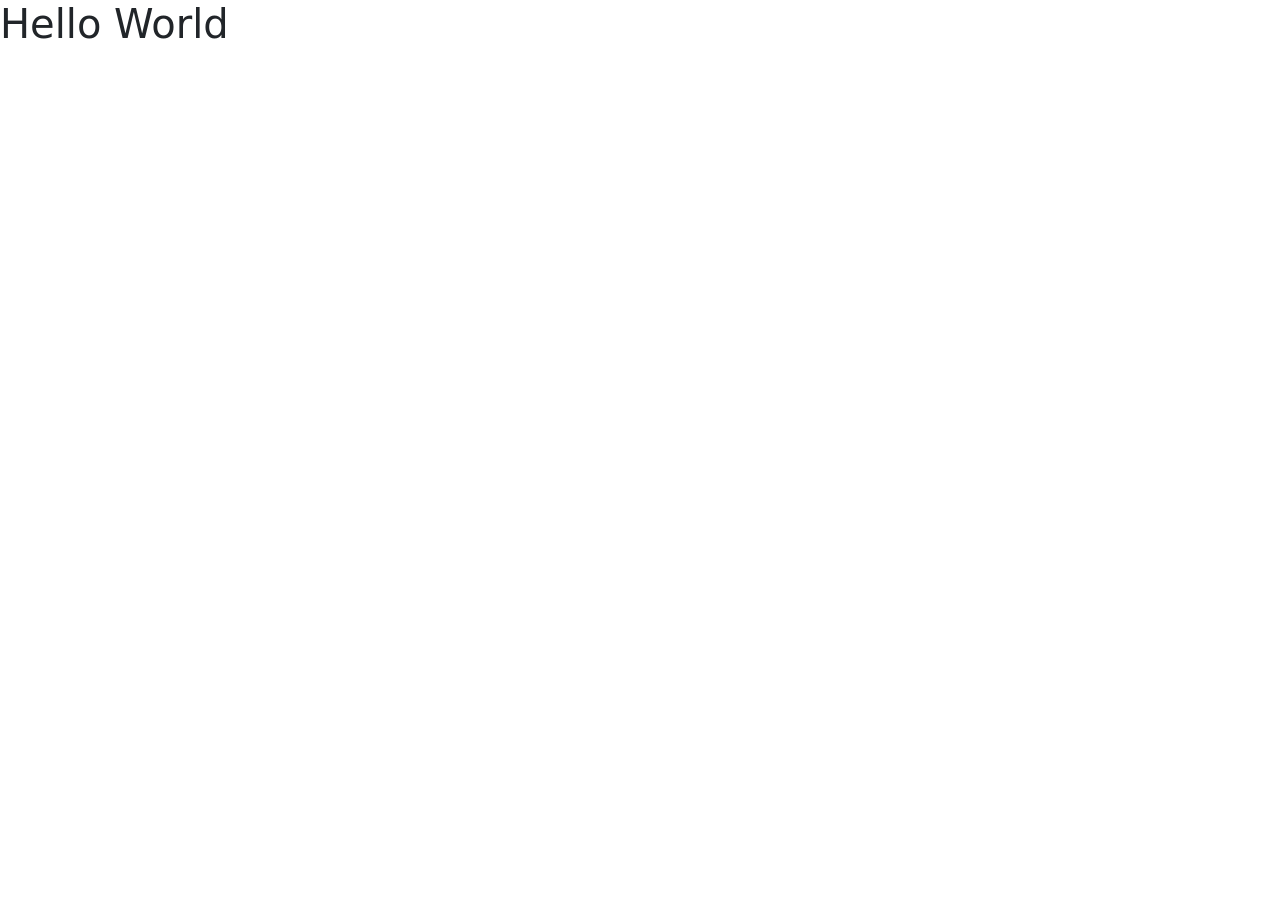
==== index.html @ 5859a53e "Initial commit" ====
<!DOCTYPE html>
<html lang="en">

<head>
  <title>My Webpage</title>
  <meta charset="UTF-8">
  <meta name="viewport" content="width=device-width, initial-scale=1.0"> 
  <!-- Bootstrap CSS & JS -->
  <link href="https://cdn.jsdelivr.net/npm/bootstrap@5.3.3/dist/css/bootstrap.min.css" rel="stylesheet">
  <script src="https://cdn.jsdelivr.net/npm/bootstrap@5.3.3/dist/js/bootstrap.bundle.min.js"></script>
  <!-- Custom CSS -->
  <link href="style.css" rel="stylesheet">
</head>

<body>
  <h1>Hello World</h1>



</body>
</html>
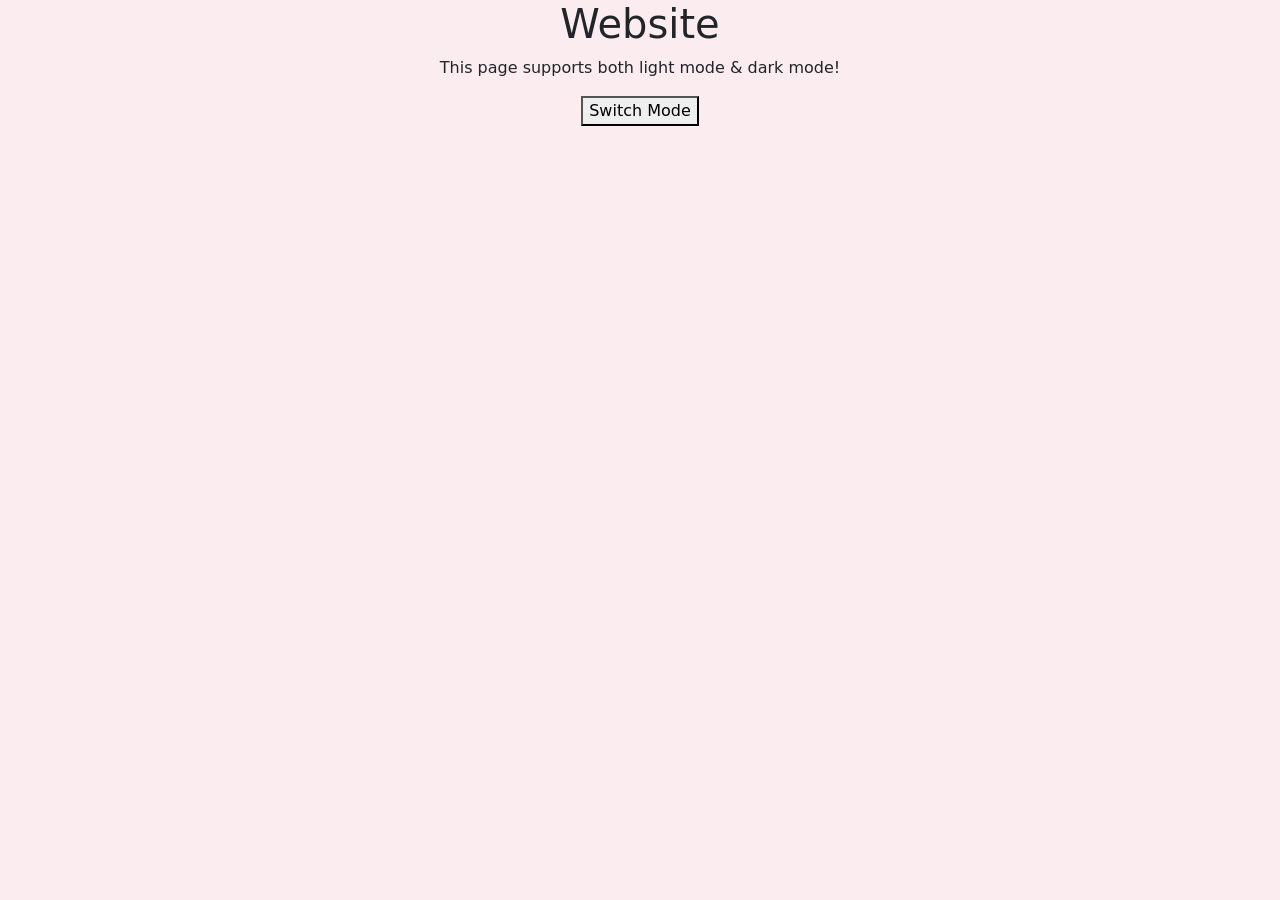
==== commit 9d619f3e: "query selector" ====
--- a/index.html
+++ b/index.html
@@ -13,7 +13,16 @@
 </head>
 
 <body>
-  <h1>Hello World</h1>
+
+  <div class="container text-center">
+
+    <h1 id="main-heading">Website</h1>
+
+    <p id="description">This page supports both light mode & dark mode!<p>
+
+      <button id="toggle">Switch Mode</button>
+
+  </div>
 
 
 
--- a/style.css
+++ b/style.css
@@ -0,0 +1,3 @@
+body {
+    background: rgb(250, 236, 239);
+}
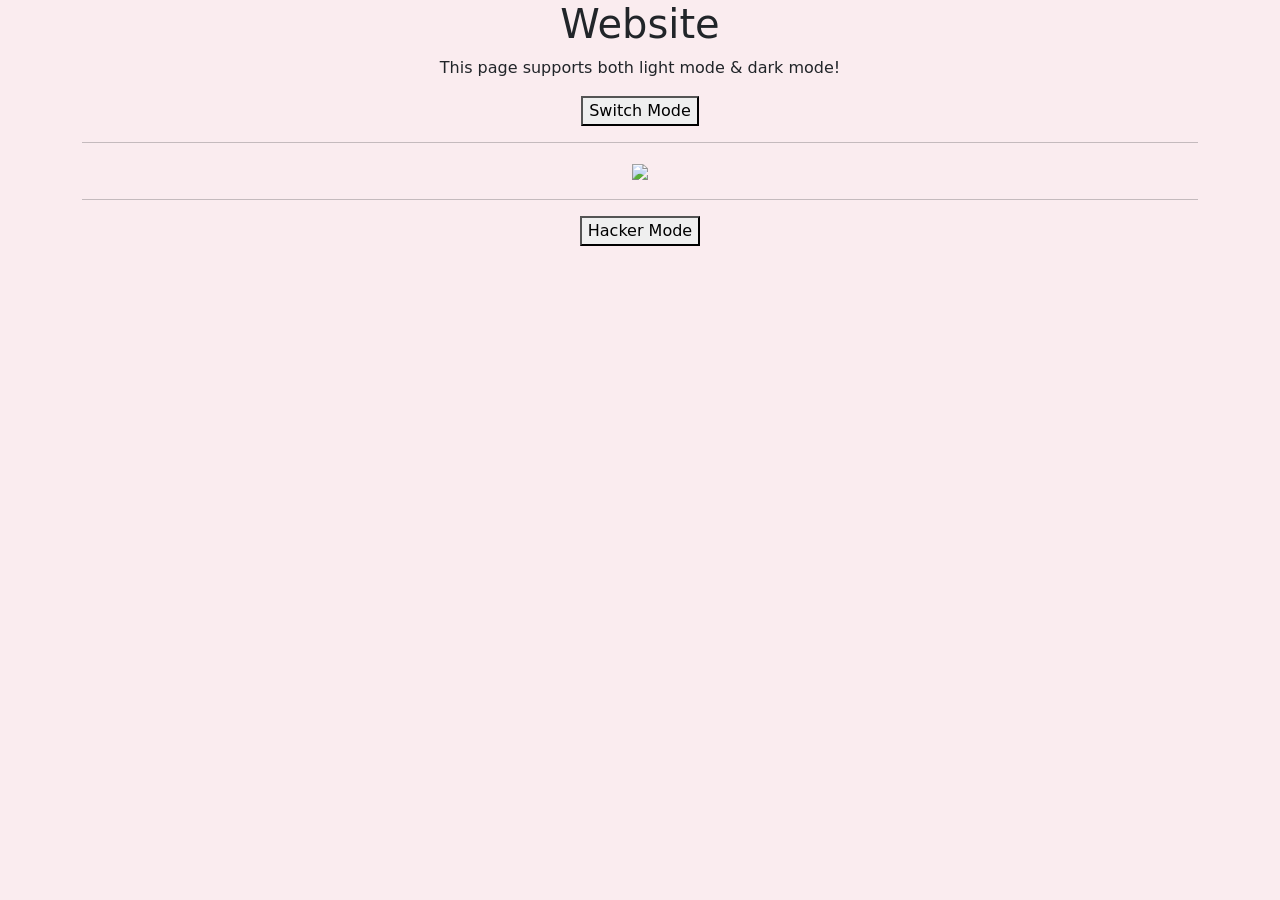
==== commit 8b513f73: "review/hacker button" ====
--- a/index.html
+++ b/index.html
@@ -22,6 +22,14 @@
 
       <button id="toggle">Switch Mode</button>
 
+      <hr>
+
+      <img id="image" src="https://www.dole.com/sites/default/files/styles/1024w768h-80/public/media/2025-01/pineaple.png?itok=6P-hraWo-o1Nbx-ho" class="img-fluid">
+
+      <hr>
+
+      <button id="hacker"> Hacker Mode </button>
+
   </div>
 
 
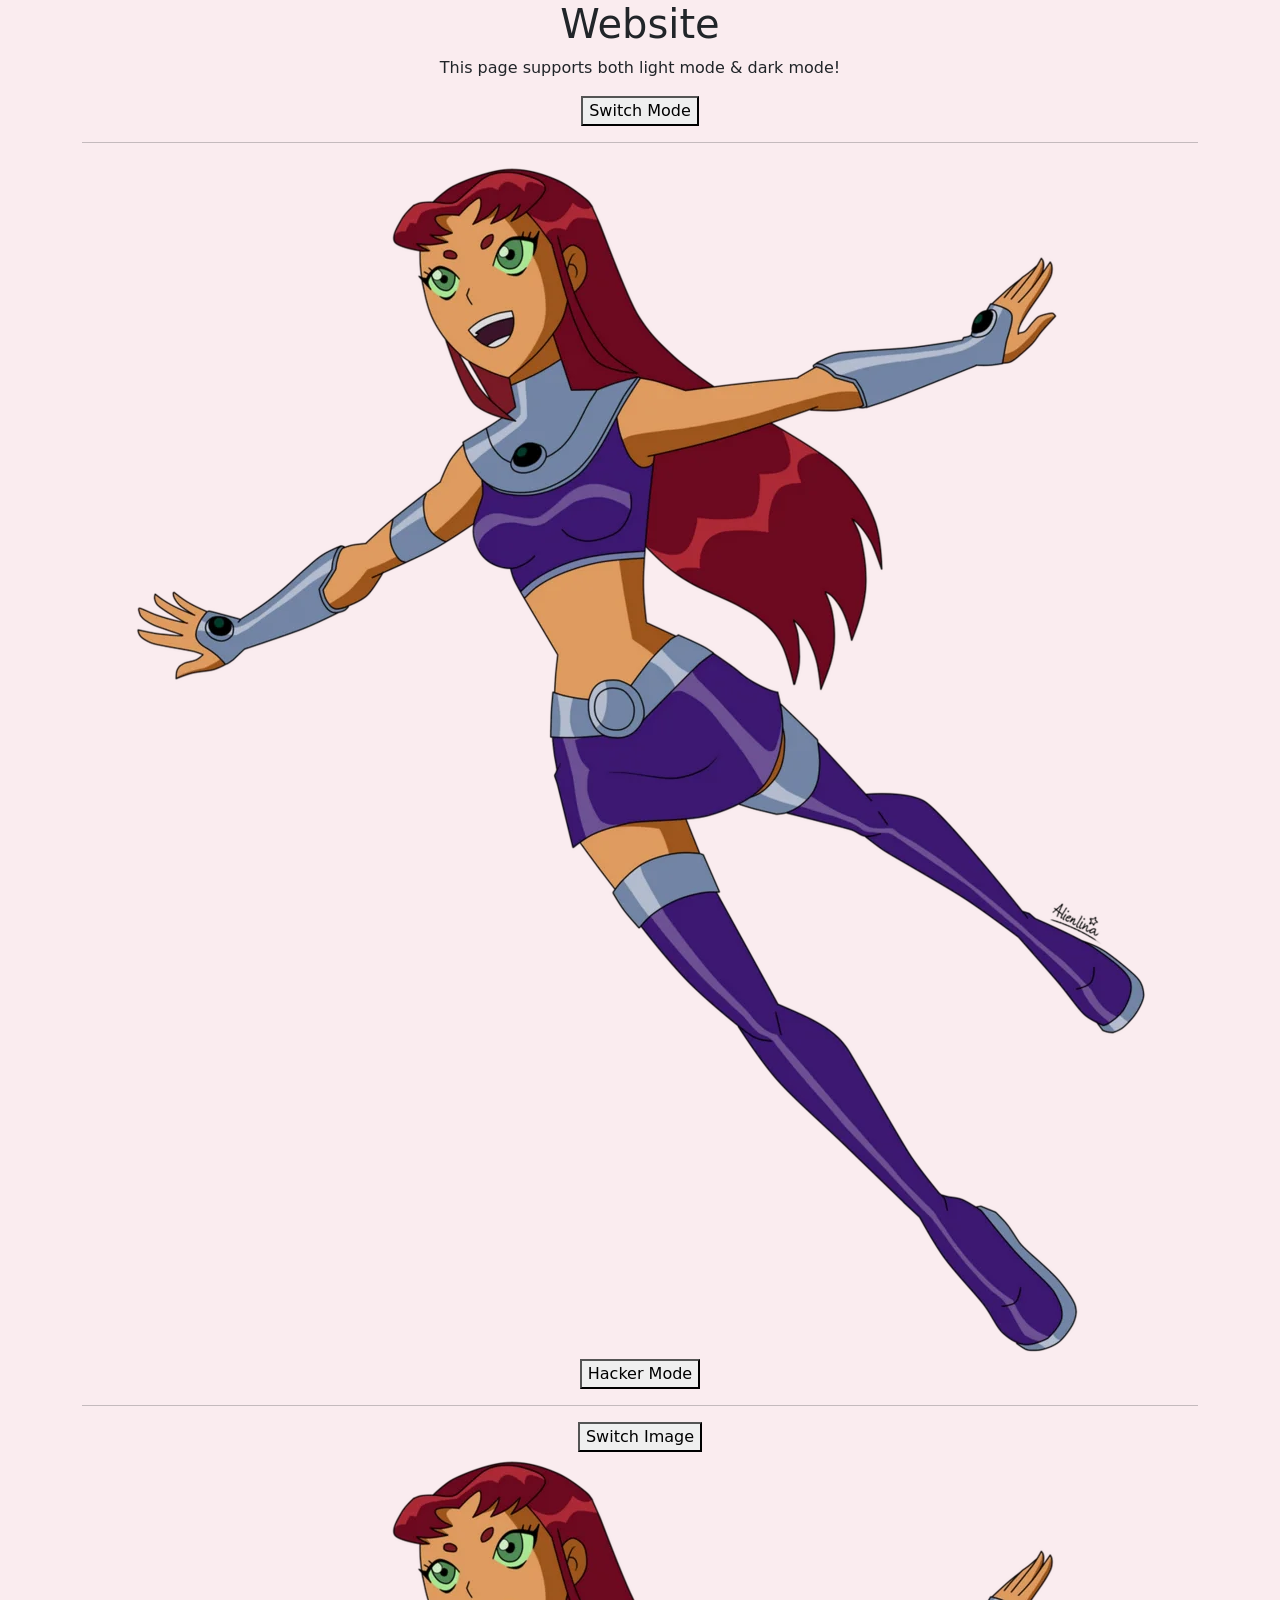
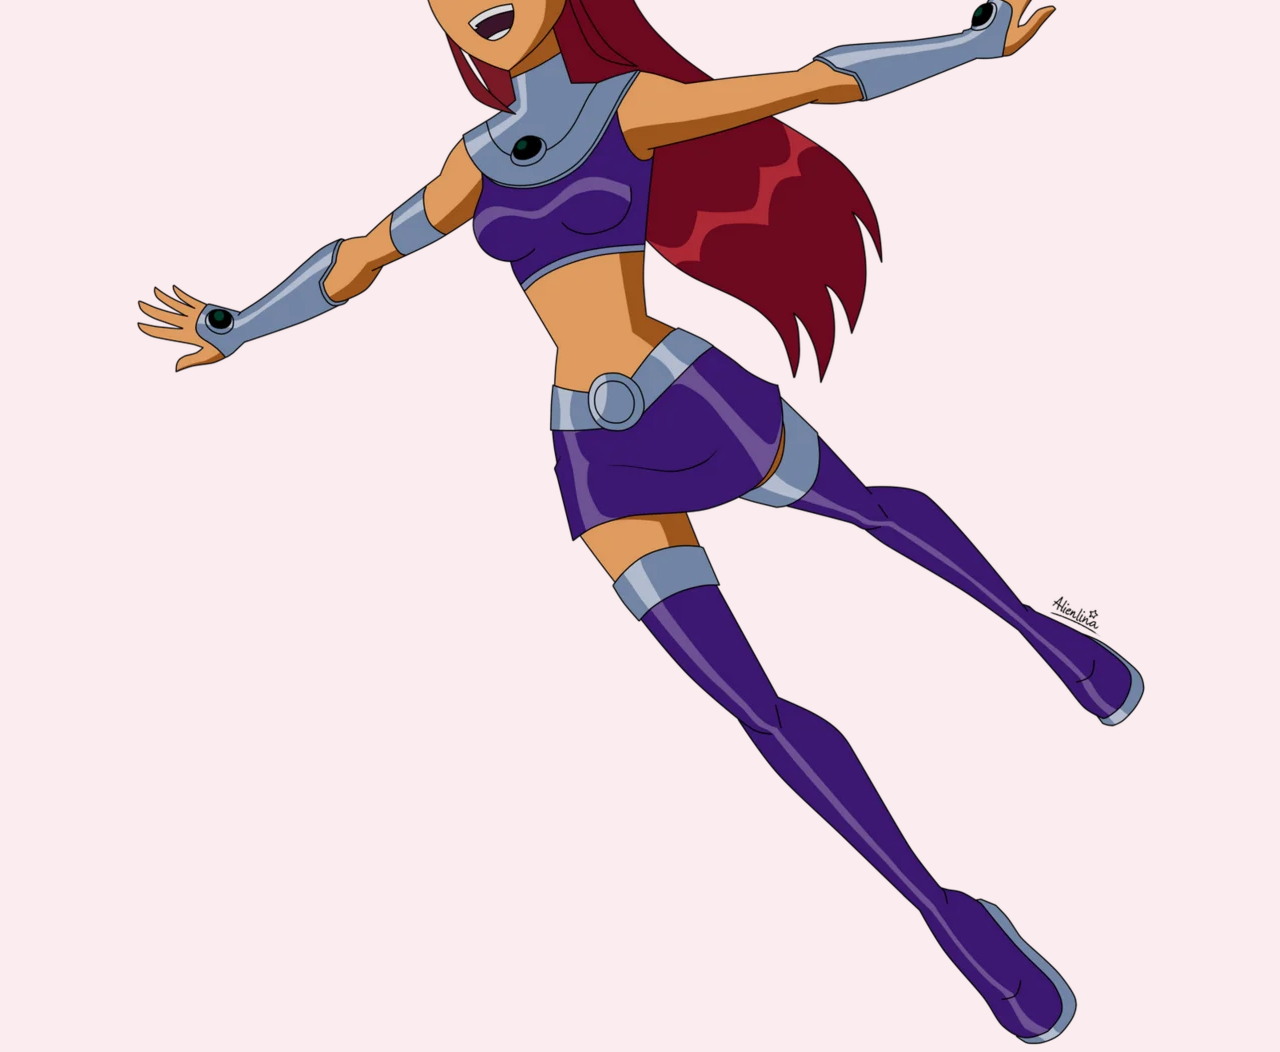
==== commit b9726bb4: "more buttons" ====
--- a/index.html
+++ b/index.html
@@ -24,11 +24,13 @@
 
       <hr>
 
-      <img id="image" src="https://www.dole.com/sites/default/files/styles/1024w768h-80/public/media/2025-01/pineaple.png?itok=6P-hraWo-o1Nbx-ho" class="img-fluid">
+      <img id="image" src="starfire.png"  class="img-fluid">
+
+      <button class="hacker"> Hacker Mode </button>
 
       <hr>
-
-      <button id="hacker"> Hacker Mode </button>
+      <button id="switch">Switch Image</button>
+      <img id="picture" src="starfire.png" class="img-fluid">
 
   </div>
 
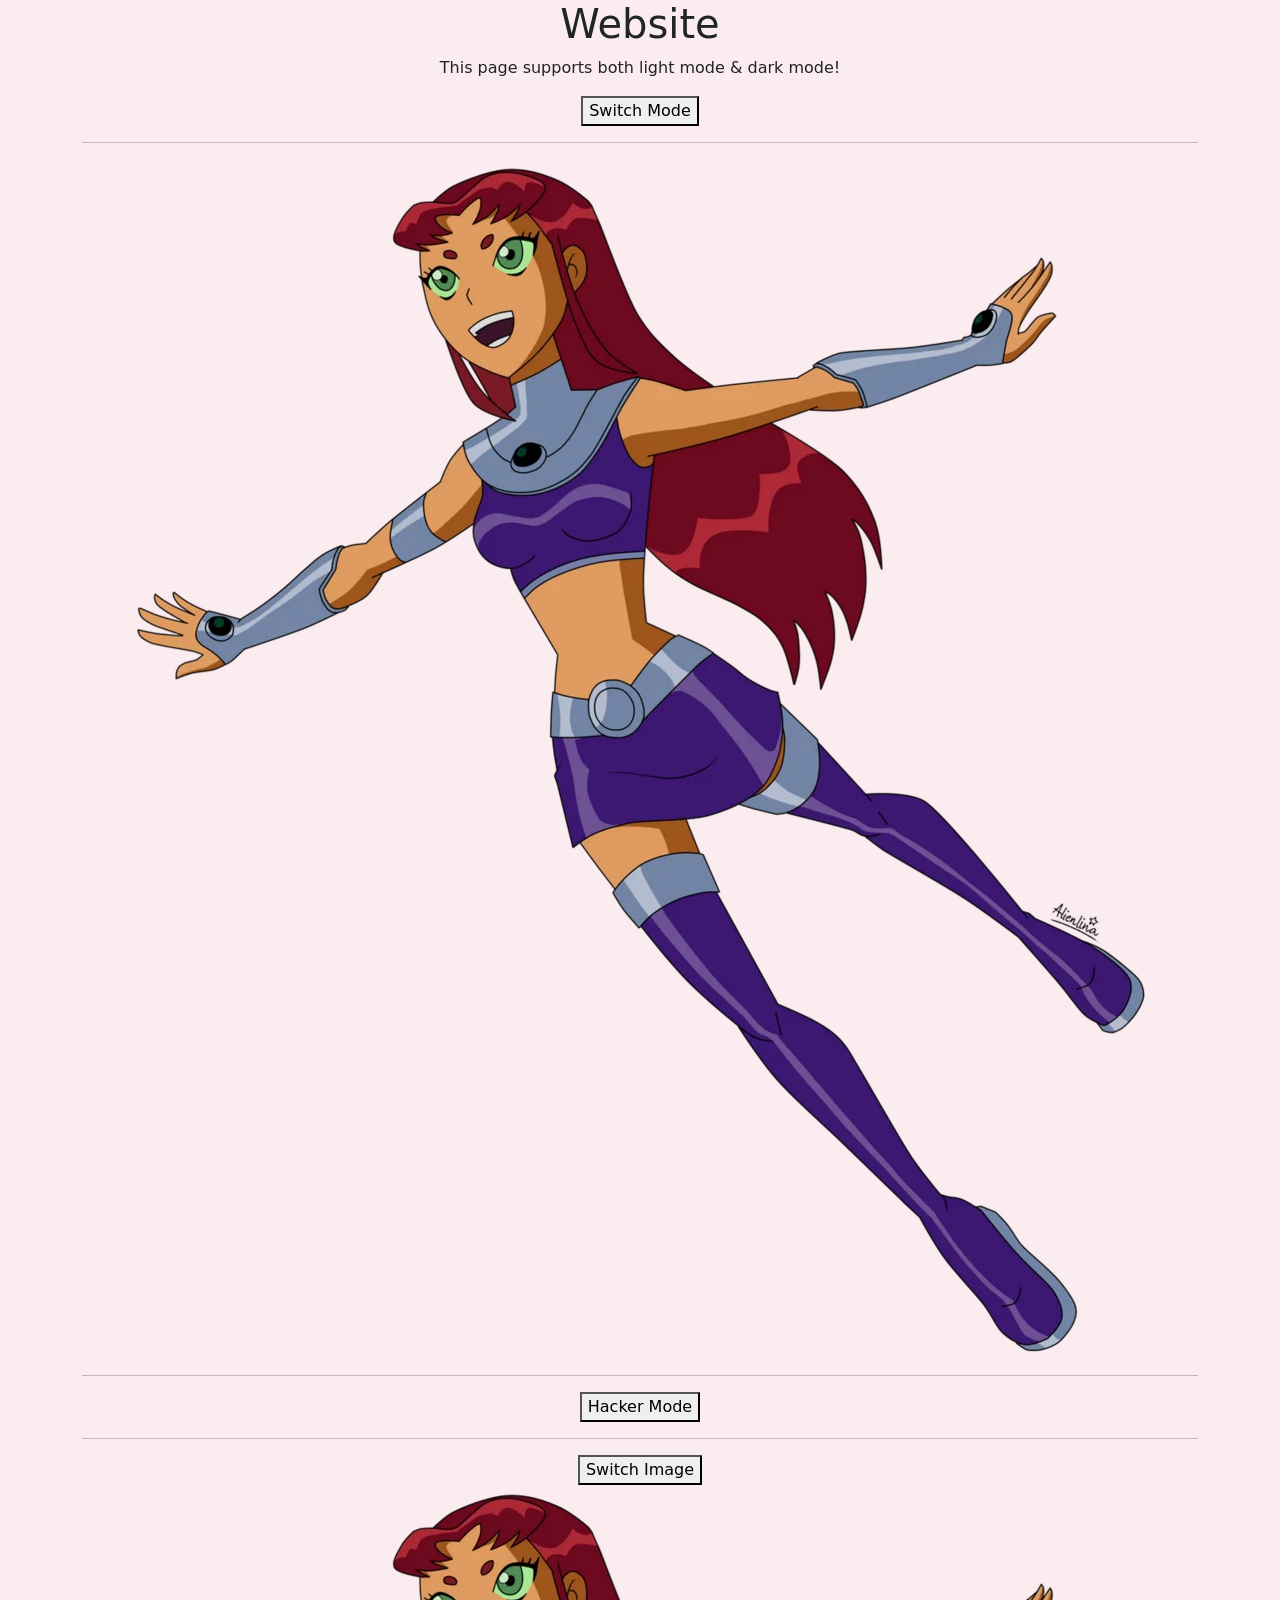
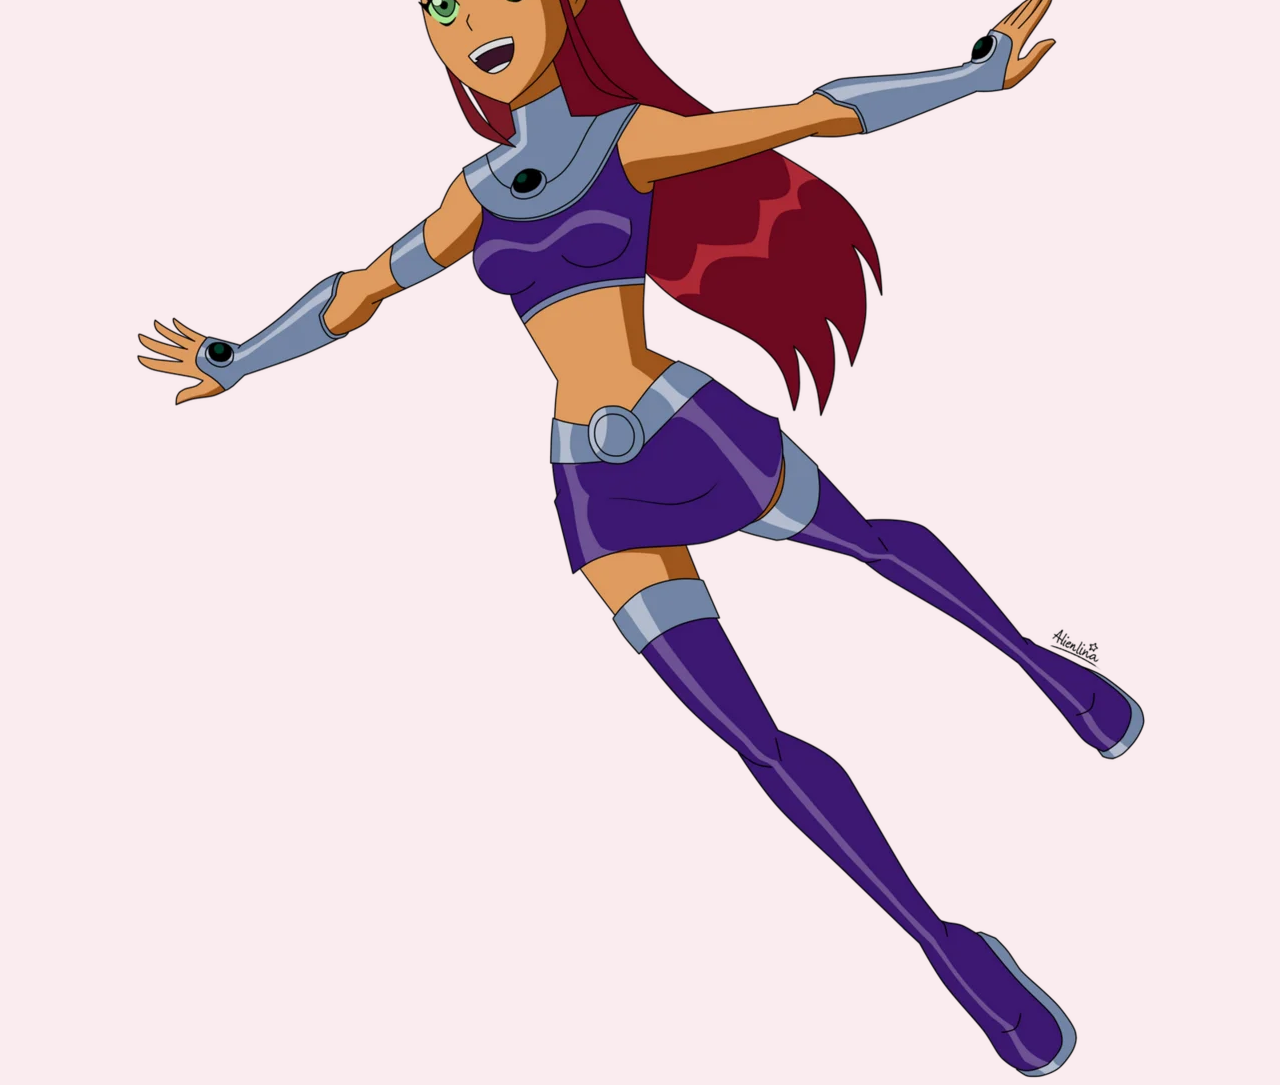
==== commit 55173880: "finished light dark mode" ====
--- a/index.html
+++ b/index.html
@@ -26,6 +26,8 @@
 
       <img id="image" src="starfire.png"  class="img-fluid">
 
+      <hr>
+
       <button class="hacker"> Hacker Mode </button>
 
       <hr>
@@ -36,5 +38,6 @@
 
 
 
+
 </body>
 </html>
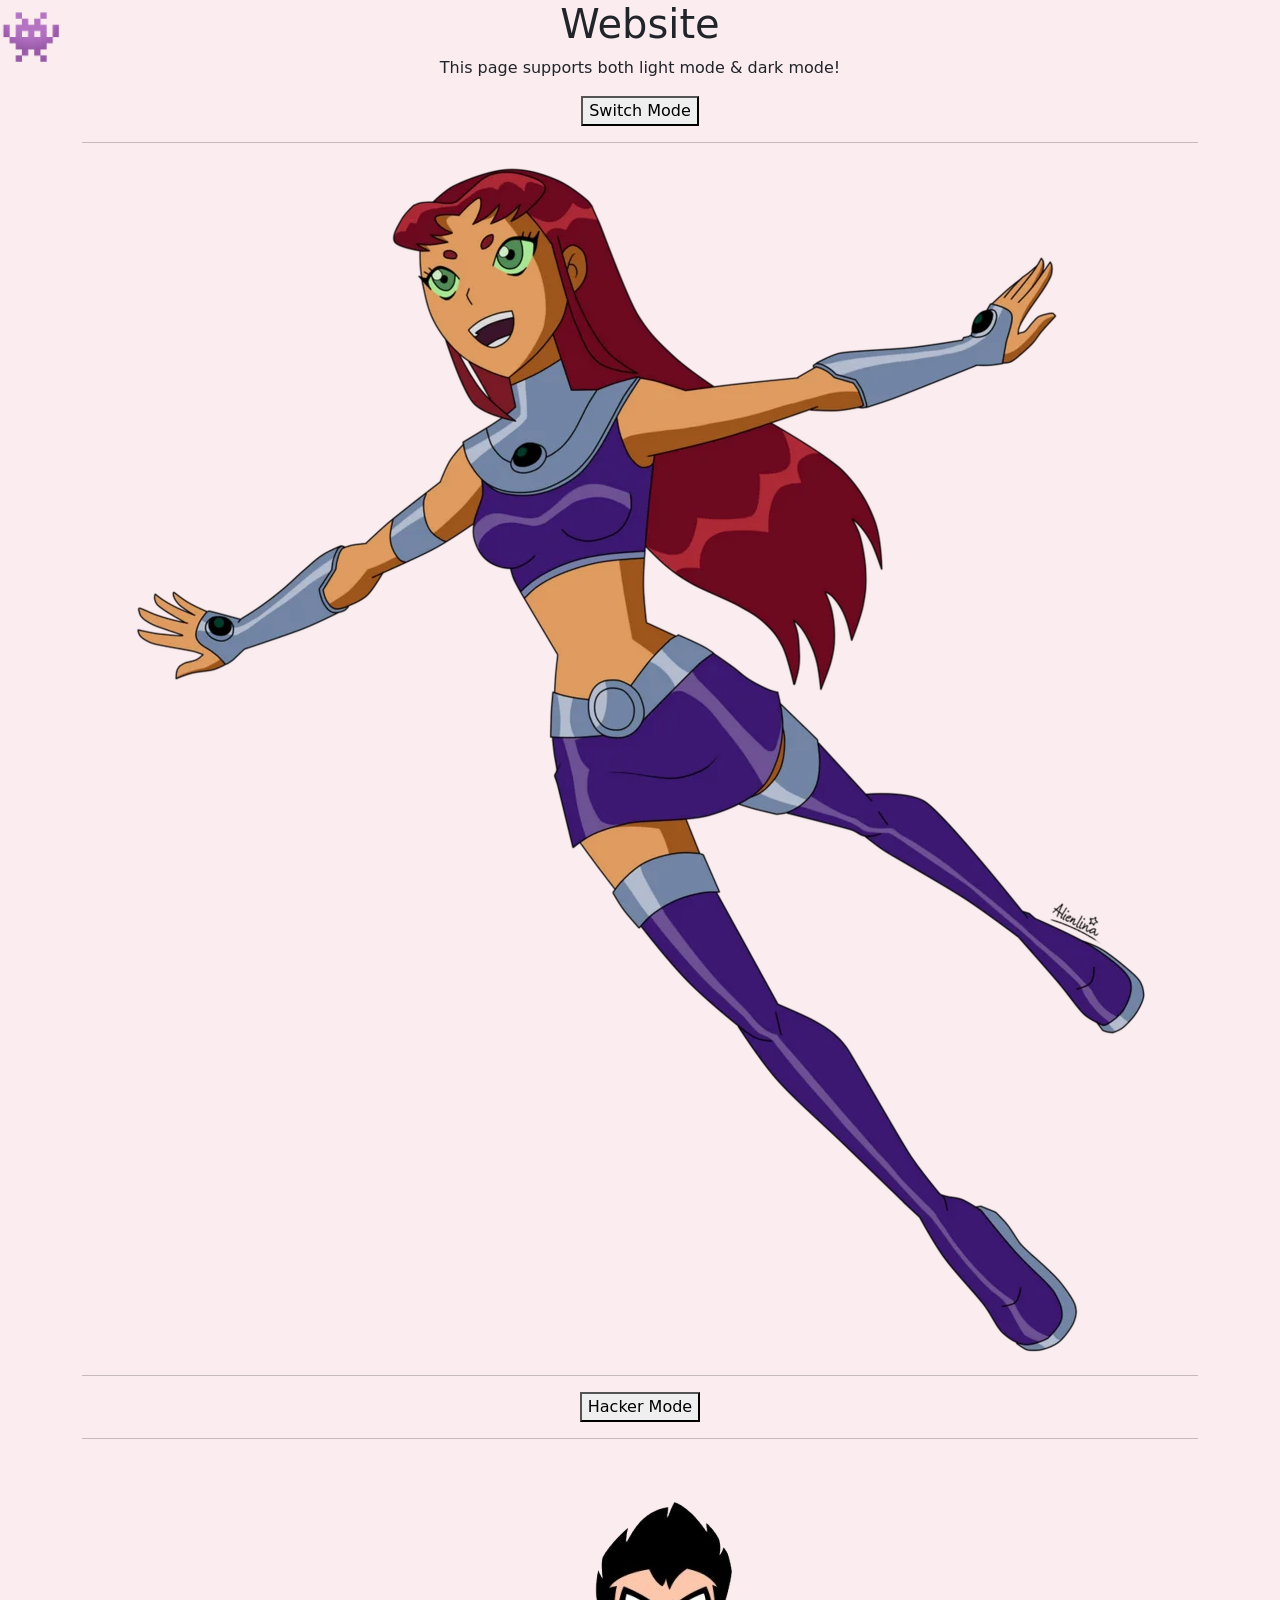
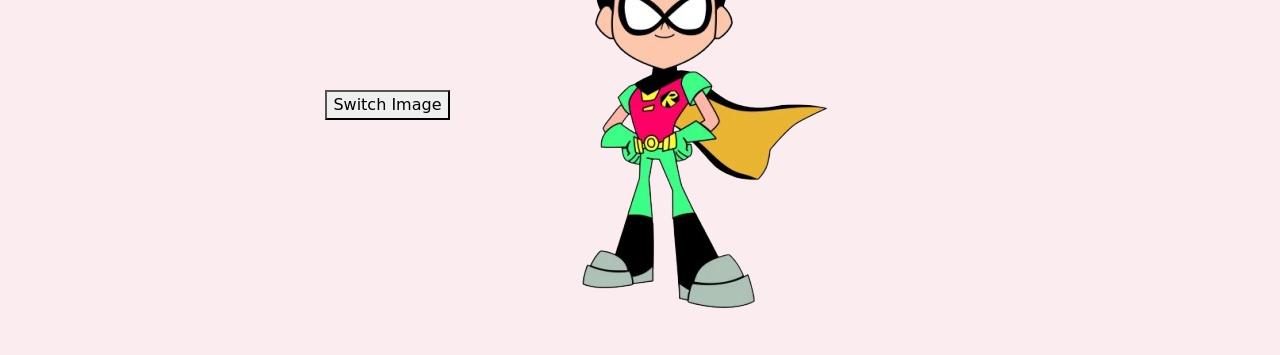
==== commit 21b32fb2: "finished" ====
--- a/index.html
+++ b/index.html
@@ -32,9 +32,11 @@
 
       <hr>
       <button id="switch">Switch Image</button>
-      <img id="picture" src="starfire.png" class="img-fluid">
+      <img id="picture" src="robin2.png" class="img-fluid">
 
   </div>
+
+  <span id="emoji" class="animated">👾</span>
 
 
 
--- a/style.css
+++ b/style.css
@@ -1,3 +1,19 @@
 body {
     background: rgb(250, 236, 239);
 }
+
+#emoji {
+    font-size: 50px;
+    position: absolute;
+    top: 0;
+    left: 0;
+    opacity: 0;
+}
+.animated {
+    opacity: 1 !important;
+    animation: zigzag 10s infinite linear;
+}
+@keyframes zigzag {
+    0% { transform: translate(0px, 0px); }
+    100% { transform: translate(100px, 100px); }
+}
